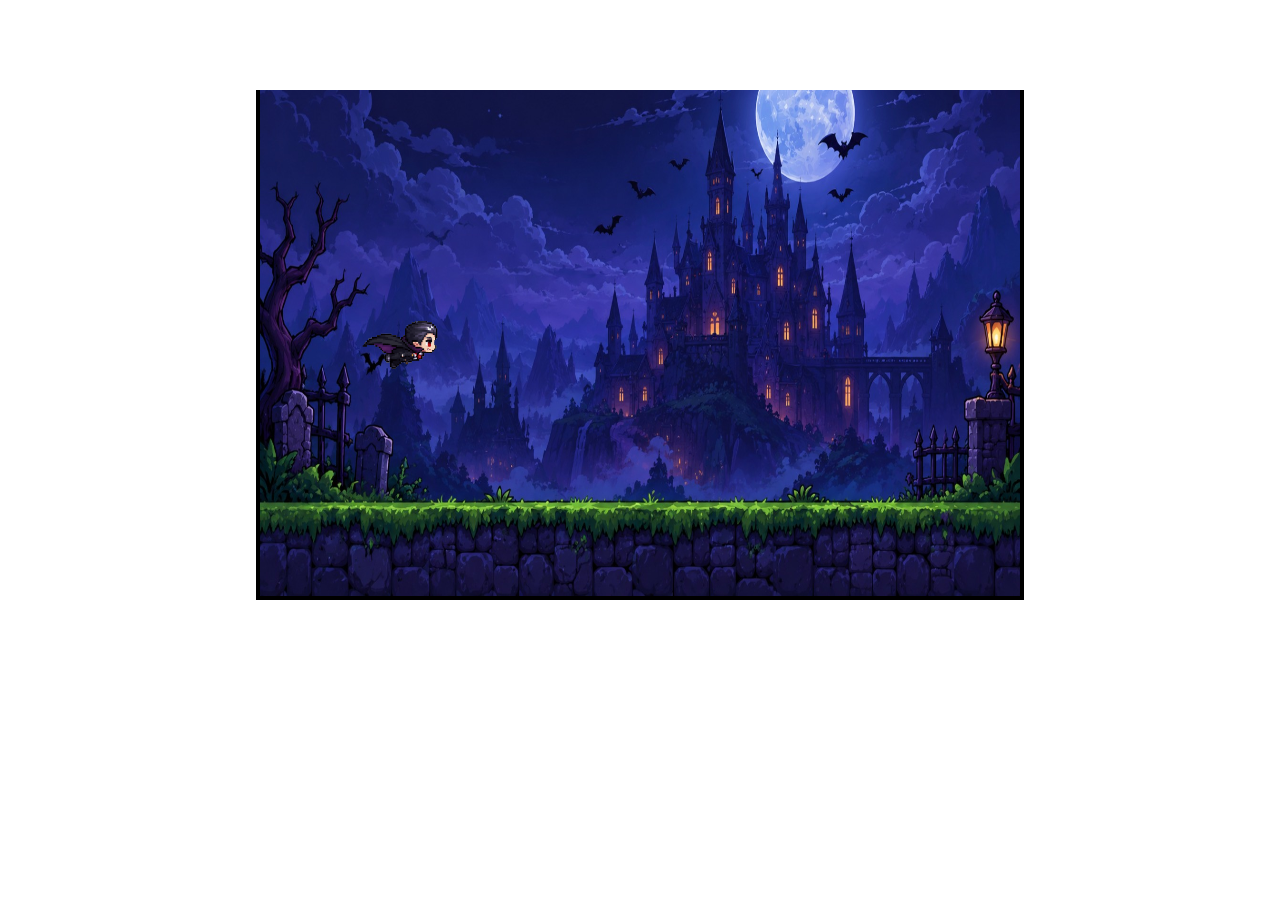
==== index.html @ e0bae4dc "Rename flappyvamp.html to index.html" ====
<!DOCTYPE html>
<html lang="pt-br">
<head>
    <meta charset="UTF-8">
    <meta name="viewport" content="width=device-width, initial-scale=1.0">
    <title>Flappy Vamp</title>
    <link rel="stylesheet" href="flappyvamp.css">
</head>
<body>
    <div id="tela">
        <div id="voando"></div>

        <img id="vampiro" src="vampiro1.png">
    </div>

    <script src="flappyvamp.js"></script>
</body>
</html>
---- flappyvamp.css ----
* {
  margin: 0;
  padding: 0;
  box-sizing: border-box;
}

div#tela {
  position: relative;
  width: 60%;
  height: 600px;
  margin: auto;
  overflow: hidden;
  border: 4px solid;
  clip-path: inset(15% 0 0 0);
  
}

#voando {
  position: absolute;
  top: 0;
  left: 0;
  width: 200%;
  height: 100%;
  background-image: url("cenario.jpeg");
  background-repeat: repeat-x;
  background-size: 50% 100%;
  animation: movimento 5s linear infinite;
}

@keyframes movimento {
  from { transform: translateX(0); }
  to   { transform: translateX(-50%); }
}

#vampiro {
  position: absolute;
  left: 100px;
  width: 80px;
  z-index: 2;
}
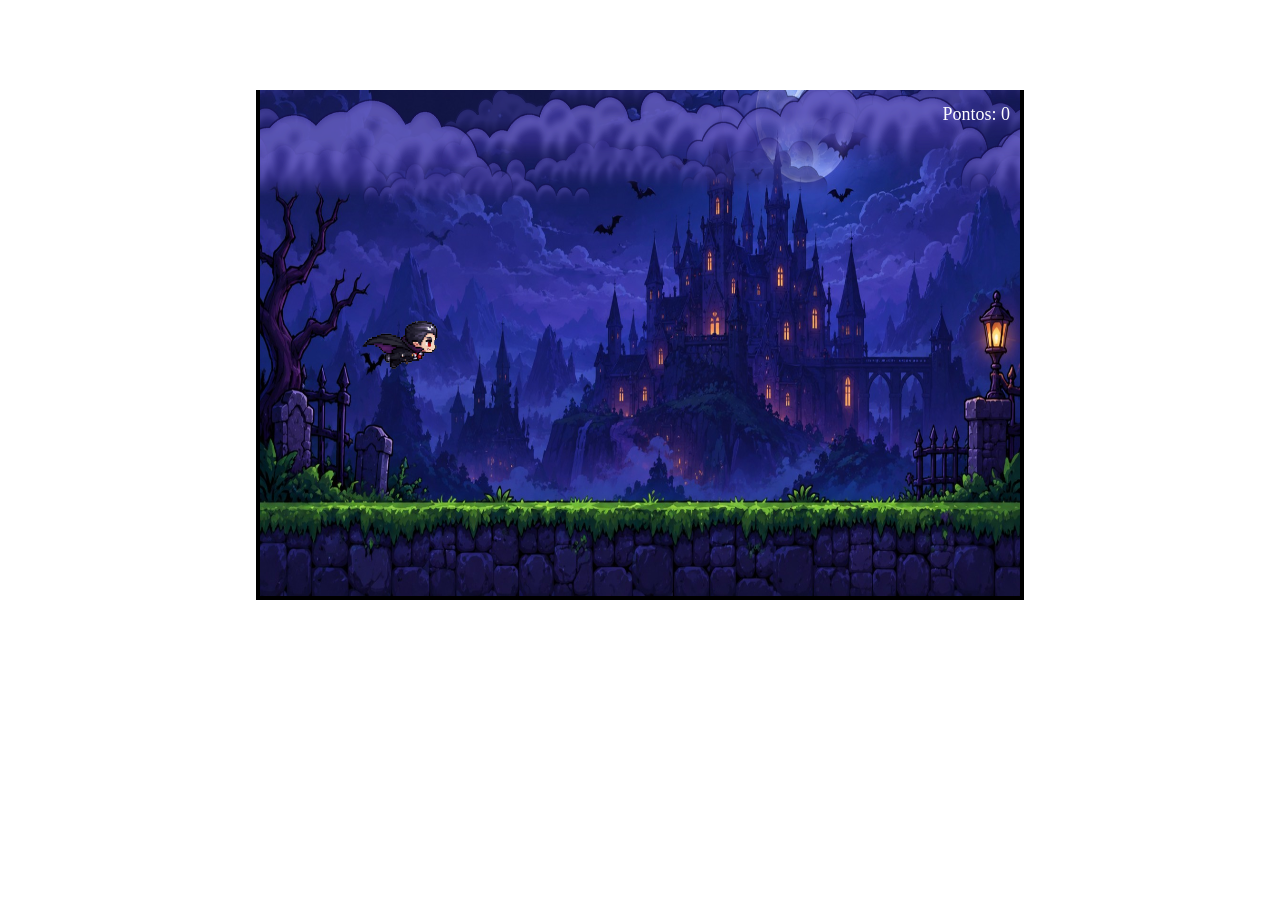
==== commit 1ff03f99: "Parallax, colisão, contador e reiniciar Adicionei nuvens para o parallax, coloquei uns obstáculos (e" ====
--- a/index.html
+++ b/index.html
@@ -8,7 +8,18 @@
 </head>
 <body>
     <div id="tela">
+        <div class="nuvens" id="nuvens1"></div>
+        <div class="nuvens" id="nuvens2"></div>
+        <div class="nuvens" id="nuvens3"></div>
         <div id="voando"></div>
+
+        <div class="estaca" id="estaca1"></div>
+        <div class="estaca" id="estaca2"></div>
+        <div class="estaca" id="estaca3"></div>
+        <div id="gameover">GAME OVER
+            <button id="botaoReiniciar" onclick="recarregar()">Reiniciar Jogo</button>
+        </div>
+        <div class="contador" id="pontos">Pontos: 0</div>
 
         <img id="vampiro" src="vampiro1.png">
     </div>
--- a/flappyvamp.css
+++ b/flappyvamp.css
@@ -37,4 +37,102 @@
   left: 100px;
   width: 80px;
   z-index: 2;
+}
+
+@keyframes movimento {
+  from { transform: translateX(0); }
+  to   { transform: translateX(-50%); }
+}
+
+.nuvens {
+  position: absolute;
+  top: 0;
+  left: 0;
+  width: 200%;
+  height: 100%;
+  background-repeat: repeat-x;
+  background-size: 50% 100%;
+  z-index: 1;
+  pointer-events: none;
+}
+
+#nuvens1 {
+  background-image: url("nuvens_camada1_distante.png");
+  animation: movimento 40s linear infinite;
+}
+#nuvens2 {
+  background-image: url("nuvens_camada2_media.png");
+  animation: movimento 25s linear infinite;
+}
+#nuvens3 {
+  background-image: url("nuvens_camada3_proxima.png");
+  animation: movimento 14s linear infinite;
+}
+
+.estaca {
+  right: -64px;
+  position: absolute;
+  bottom: 85px;               
+  z-index: 3;
+  background-repeat: no-repeat;
+  background-size: 100% 100%; 
+}
+
+#estaca1 {
+  width: 64px;                
+  height: 150px;              
+  background-image: url("estaca_1.png");
+  animation: animacaoEstaca1 3.5s infinite linear;
+}
+
+@keyframes animacaoEstaca1 {
+  from { right: -64px; }
+  to { right: 100%; }
+}
+#estaca2 {
+  width: 64px;
+  height: 240px;
+  background-image: url("estaca_2.png");
+  animation: animacaoEstaca1 3.5s infinite linear;
+  animation-delay: 1.5s;
+}
+
+#estaca3 {
+  width: 64px;
+  height: 330px;
+  background-image: url("estaca_3.png");
+  animation: animacaoEstaca1 3.5s infinite linear;
+  animation-delay: 4s;
+}
+
+#gameover {
+  position: absolute;
+  inset: 0;
+  display: flex;
+  align-items: center;
+  justify-content: center;
+  z-index: 10;
+  visibility: hidden;
+  font: bold 48px sans-serif;
+  color: #fff;
+  text-shadow: 0 0 12px #000;
+  background: rgba(0, 0, 0, 0.35);
+}
+
+#tela.parado * {
+  animation-play-state: paused !important;
+}
+
+.contador {
+  position: absolute;
+  top: 100px;
+  right: 10px;
+  height: 10px;
+  z-index: 4;
+  color: white;
+  font-size: large;
+}
+
+#botaoReiniciar {
+
 }
